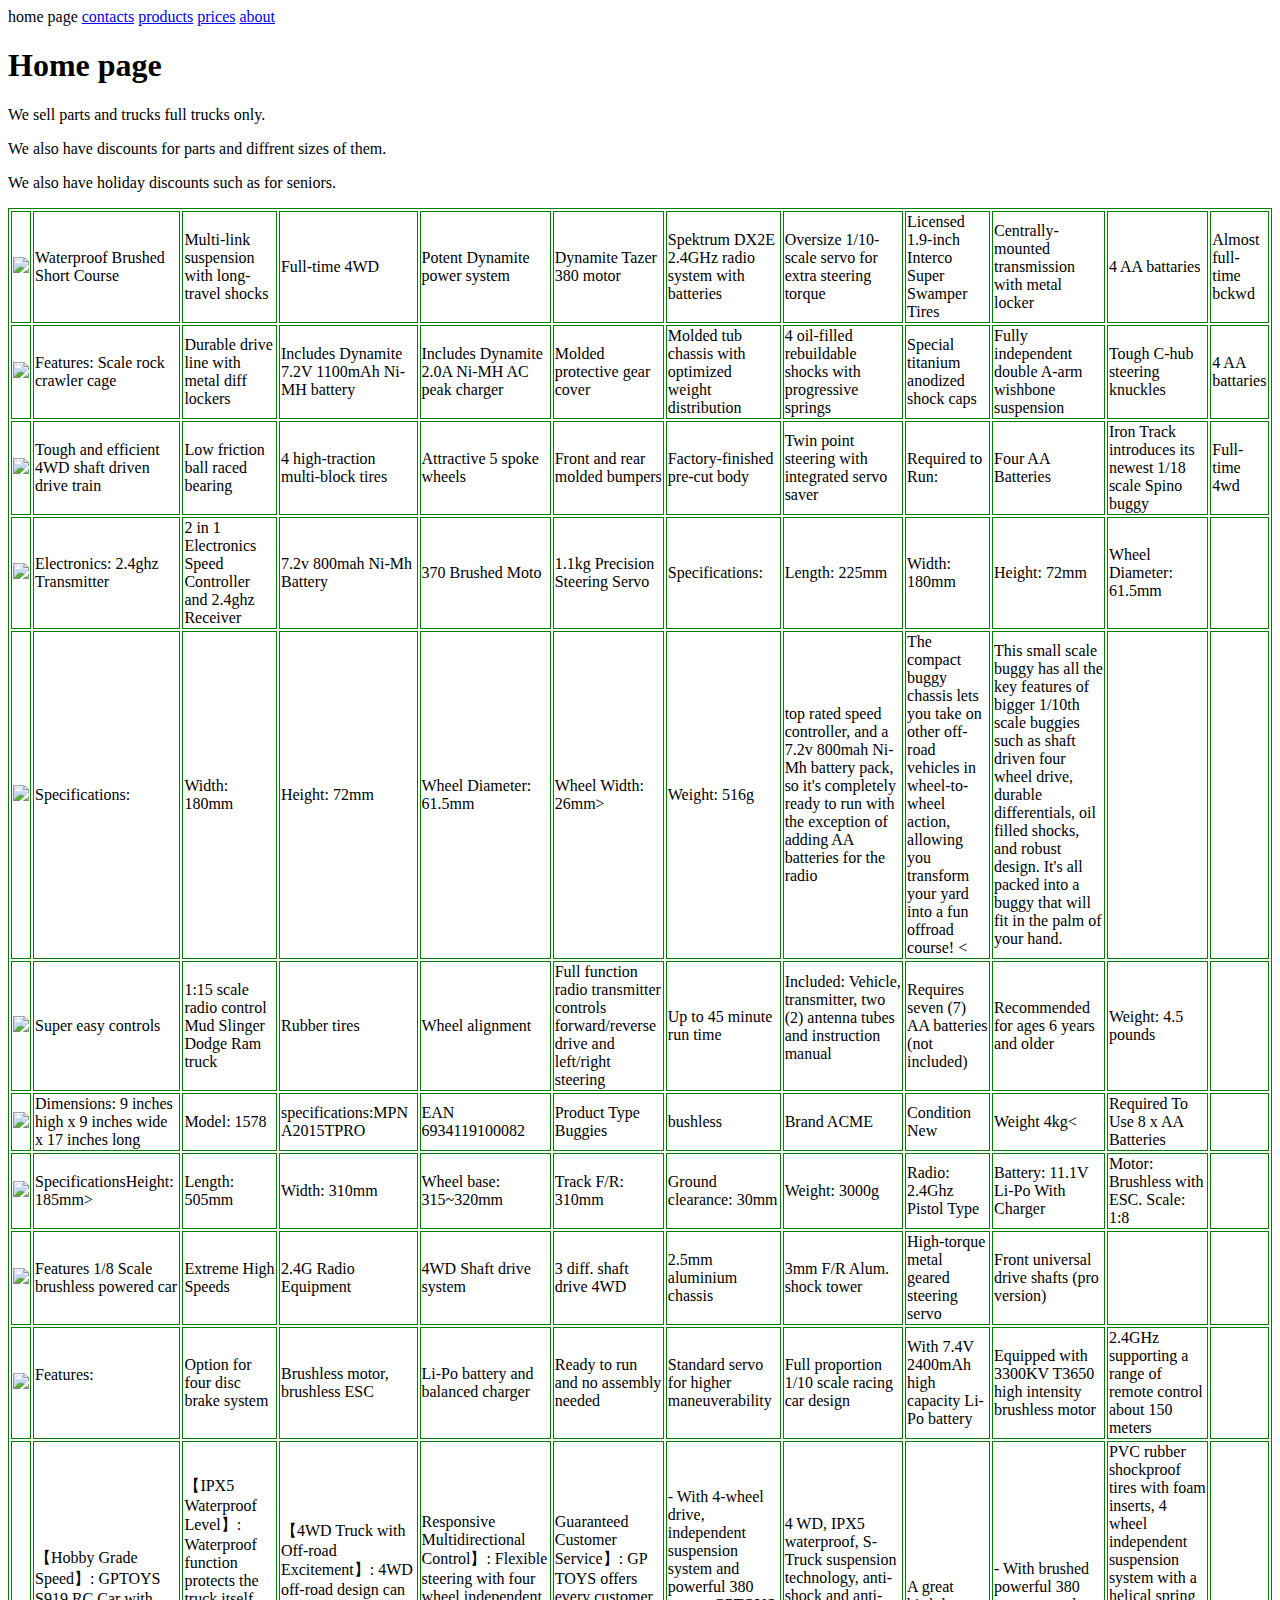
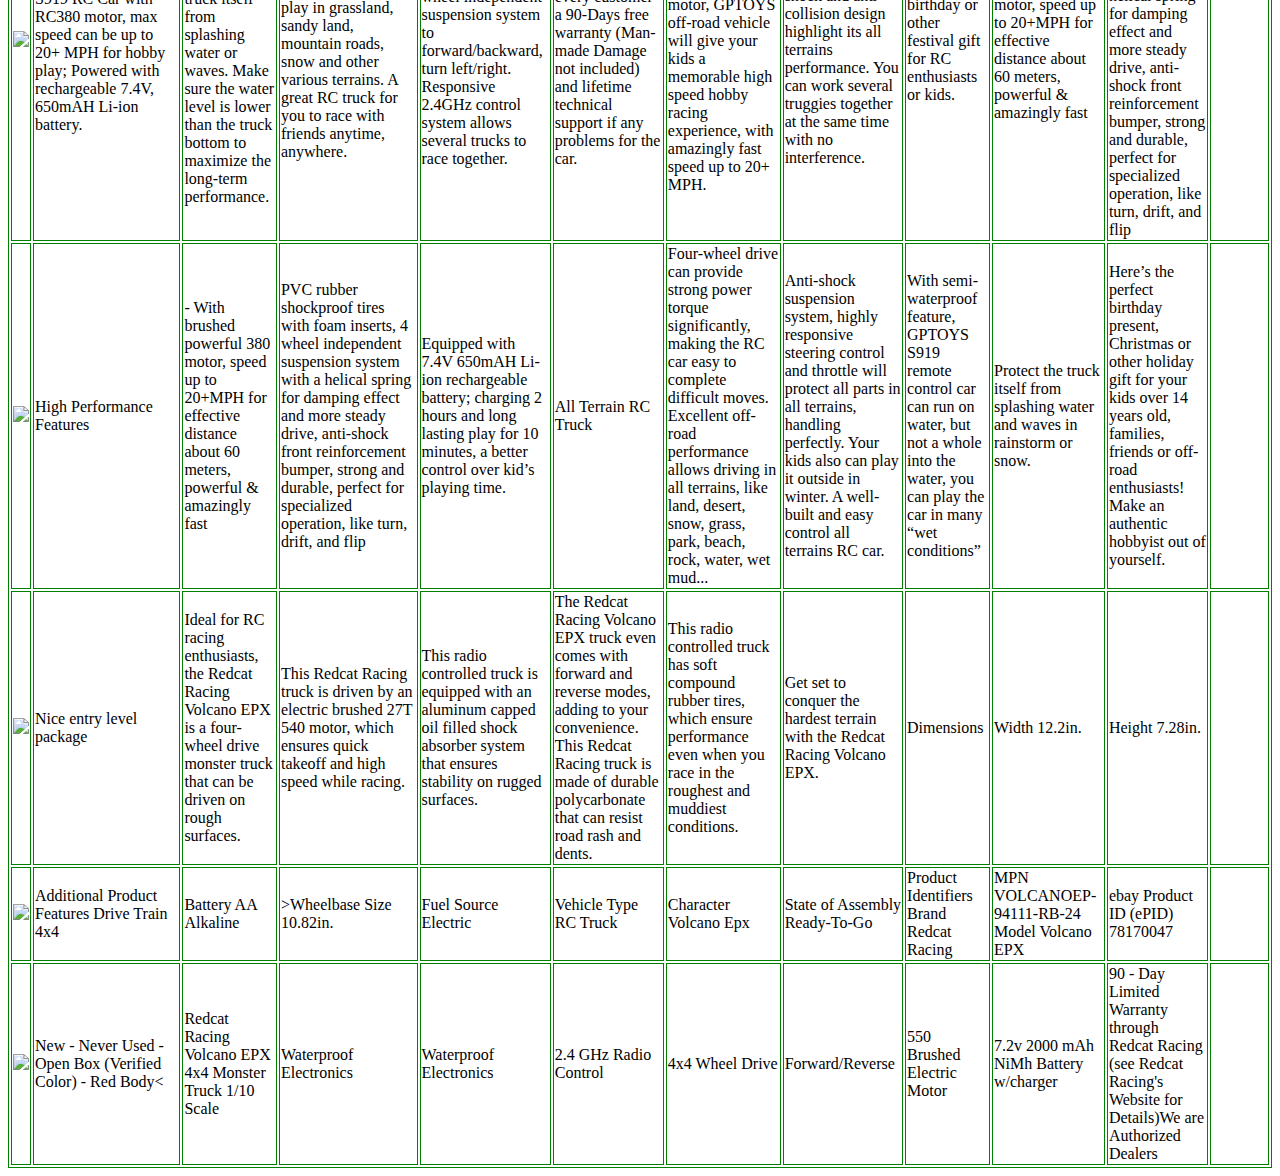
==== index.html @ f54b6c26 "Create index.html" ====
<!DOCTYPE html>
<html lang="en">
<head>
  <link rel="stylesheet" type="text/css" href="style.css">
  <meta charset="UTF-8">
    <meta name="viewport" content="width=device-width, initial-scale=">
  <title></title>
</head>
<body>
  
  
  <div class="btn-menu">
    home page
   <a href="/contacts.html">contacts</a>
   <a href="/products.html">products</a>
   <a href="/prices.html">prices</a>
   <a href="/about.html">about</a>
  </div>
  <h1>Home page</h1>
   <p>We sell parts and trucks full trucks only.</p>
  <p>We also have discounts for parts and diffrent sizes of them.</p>
  <p>We also have holiday discounts such as for seniors.</p>
  
  <table border='1' bordercolor=green>
  <tr>
<td><img src="http://www.chinatopwin.com/upfile/product/1-5th-4WD-Electric-Power-Off-Road-RC-Rock-Crawler-Truck-TPET-10580_7.jpg" width='150'> 
  </td>
    
    <td>Waterproof Brushed Short Course</td>
    <td>Multi-link suspension with long-travel shocks</td>
    <td>Full-time 4WD</td>
    <td>Potent Dynamite power system</td>
    <td>Dynamite Tazer 380 motor</td>
    <td>Spektrum DX2E 2.4GHz radio system with batteries</td>
    <td>Oversize 
1/10-scale servo for extra steering torque</td>
    <td>Licensed 1.9-inch Interco Super Swamper Tires</td>
    <td>Centrally-mounted transmission with metal locker</td>
    <td>4 AA battaries</td>
    <td>Almost full-time bckwd</td>
  </tr>
  <tr>
    <td> <img src="https://ae01.alicdn.com/kf/HLB1QxqHbiDxK1RjSsphq6zHrpXa6/New-Arrivals-ZD-Racing-9116-1-8-4WD-RC-Car-Electric-Truck-Metal-Frame-Brushless-100km.jpg" width="150"></td>
    <td>Features: Scale rock crawler cage</td>
    <td>Durable drive line with metal diff lockers</td>
    <td>Includes Dynamite 7.2V 1100mAh Ni-MH battery</td>
    <td>Includes Dynamite 2.0A Ni-MH AC peak charger</td>
    <td>Molded protective gear cover</td>
    <td>Molded tub chassis with optimized weight distribution</td>
    <td>4 oil-filled rebuildable shocks with progressive springs</td>
    <td>Special titanium anodized shock caps</td>
    <td>Fully independent double A-arm wishbone suspension</td>
    <td>Tough C-hub steering knuckles</td>
    <td>4 AA battaries</td>
  </tr>
  <tr>
   
    <td><img src="https://d33i9xhtscn2ox.cloudfront.net/images/MED600_HSP-94111-88046-01c.jpg" width="150"></td>
    <td>Tough and efficient 4WD shaft driven drive train</td>
    <td>Low friction ball raced bearing</td>
     <td>4 high-traction multi-block tires</td>
     <td>Attractive 5 spoke wheels</td>
     <td>Front and rear molded bumpers</td>
     <td>Factory-finished pre-cut body</td>
     <td>Twin point steering with integrated servo saver</td>
     <td>Required to Run:</td>
     <td>Four AA Batteries</td>
    <td>Iron Track introduces its newest 1/18 scale Spino buggy</td>
    <td>Full-time 4wd</td>
      
    </tr>
  <tr>
    <td><img src="http://i.ebayimg.com/00/s/NTE0WDYwMA==/z/GCwAAOSwcUBYMS2N/$_57.jpg" width="150"></td>
    <td>Electronics:
2.4ghz Transmitter </td>
    <td>2 in 1 Electronics Speed Controller and 2.4ghz Receiver</td>
    <td>7.2v 800mah Ni-Mh Battery</td>
    <td>370 Brushed Moto</td>
    <td>1.1kg Precision Steering Servo</td>
    <td>Specifications:</td>
    <td>Length: 225mm</td>
    <td>Width: 180mm</td>
    <td>Height: 72mm</td>
    <td>Wheel Diameter: 61.5mm</td>
    <td></td>
  </tr>
  <tr>
    <td><img src="https://tse2.mm.bing.net/th?id=OIP.9E3xbqPaqanhSiPtf9BuaQHaEz&pid=Api&P=0&w=249&h=162" width="150"></td>
    <td>Specifications:</td>
    <td>Width: 180mm</td>
    <td>Height: 72mm</td>      
    <td>Wheel Diameter: 61.5mm</td>
    <td>Wheel Width: 26mm></td>
    <td>Weight: 516g</td>
    <td>top rated speed controller, and a 7.2v 800mah Ni-Mh battery pack, so it's completely ready to run with the exception of adding AA batteries for the radio</td>
    <td>The compact buggy chassis lets you take on other off-road vehicles in wheel-to-wheel action, allowing you transform your yard into a fun offroad course!
<</td>
    <td>This small scale buggy has all the key features of bigger 1/10th scale buggies such as shaft driven four wheel drive, durable differentials, oil filled shocks, and robust design. It's all packed into a buggy that will fit in the palm of your hand.</td>
    <td></td>
<td></td>
  </tr>

  <tr>
    <td><img src="http://ak1.ostkcdn.com/images/products/5991601/New-Bright-Black-1-15-Scale-Electric-Mud-Slinger-Ford-F-150-RC-Truck-L13680774.jpg" width="150"></td>
    <td>Super easy controls</td>
    <td>1:15 scale radio control Mud Slinger Dodge Ram truck</td>
    <td>Rubber tires</td>
    <td>Wheel alignment</td>
    <td>Full function radio transmitter controls forward/reverse drive and left/right steering</td>
    <td>Up to 45 minute run time</></td>
    <td>Included: Vehicle, transmitter, two (2) antenna tubes and instruction manual</p></td>
    <td>Requires seven (7) AA batteries (not included)</td>
    <td>Recommended for ages 6 years and older</td>
    <td>Weight: 4.5 pounds</td>
<td></td>
  </tr>
  <tr>
    <td><img src="https://www.onestoprchobbies.com.au/WebRoot/ecshared01/Shops/onon2863/53A8/D5C9/5E9E/D1A2/7FF8/AC10/0040/AAE7/Vaterra_Slickrock_RC_Rock_Crawler_RTR_1-18_Electric_RC_Truck_VTR01003_view_1.JPG" width="150"></td>
    <td>Dimensions: 9 inches high x 9 inches wide x 17 inches long</td>
    <td>Model: 1578</td>
    <td>specifications:MPN
A2015TPRO</td>
    <td>EAN 6934119100082
</td>
    <td>Product Type
Buggies</td>
    <td>bushless</td>
    <td>Brand
ACME</td>
    <td>Condition
New</td>
    <td>Weight
4kg<</td>
    <td>Required To Use
8 x AA Batteries</td>
    <td></td>
  </tr>
<tr>
  <td><img src="https://ae01.alicdn.com/kf/HTB10.DsPpXXXXcoXXXXq6xXFXXXS/HSP-Rc-Car-1-10-Scale-Model-Off-Road-Monster-Truck-Remote-Control-Car-94111PRO-Brushless.jpg" width="150"></td>
  <td>SpecificationsHeight: 185mm></td>
  <td>Length: 505mm</td>
  <td>Width: 310mm</td>
  <td>Wheel base: 315~320mm</td>
  <td>Track F/R: 310mm</td>
  <td>Ground clearance: 30mm</td>
  <td>Weight: 3000g</td>
  <td>Radio: 2.4Ghz Pistol Type</td>
  <td>Battery: 11.1V Li-Po With Charger</td>
  <td>Motor: Brushless with ESC.
Scale: 1:8</td>
 <td></td>
</tr>
<tr>
  <td><img src="http://ak1.ostkcdn.com/images/products/L13693194.jpg" width="150"></td>
  <td>Features

1/8 Scale brushless powered car</td>
  <td>Extreme High Speeds</td>
  <td>2.4G Radio Equipment</td>
  <td>4WD Shaft drive system</td>
  <td>3 diff. shaft drive 4WD</td>
  <td>2.5mm aluminium chassis</td>
  <td>3mm F/R Alum. shock tower</td>
  <td>High-torque metal geared steering servo</td>
  <td>Front universal drive shafts (pro version)</td>
  <td><All linkages set with adjustable turnbuckles</td>
    <td></td>
</tr>
<tr>
  <td><img src="https://i.pinimg.com/originals/94/f4/55/94f45553d91c08d3060ee26fd95abd28.jpg" width="150"></td>
  <td>Features:</p></td>
  <td>Option for four disc brake system</td>
  <td>Brushless motor, brushless ESC</td>
  <td>Li-Po battery and balanced charger</td>
  <td>Ready to run and no assembly needed</td>
  <td>Standard servo for higher maneuverability</td>
  <td>Full proportion 1/10 scale racing car design</td>
  <td>With 7.4V 2400mAh high capacity Li-Po battery</td>
  <td>Equipped with 3300KV T3650 high intensity brushless motor</td>
  <td>2.4GHz supporting a range of remote control about 150 meters</td>
  <td></td>
</tr>
<tr>
  <td><img src="http://i.ebayimg.com/images/i/262508364395-0-1/s-l1000.jpg" width="150"></td>
  <td>【Hobby Grade Speed】: GPTOYS S919 RC Car with RC380 motor, max speed can be up to 20+ MPH for hobby play; Powered with rechargeable 7.4V, 650mAH Li-ion battery.</td>
  <td>【IPX5 Waterproof Level】: Waterproof function protects the truck itself from splashing water or waves. Make sure the water level is lower than the truck bottom to maximize the long-term performance.</td>
  <td>【4WD Truck with Off-road Excitement】: 4WD off-road design can play in grassland, sandy land, mountain roads, snow and other various terrains. A great RC truck for you to race with friends anytime, anywhere.</td>
  <td>Responsive Multidirectional Control】: Flexible steering with four wheel independent suspension system to forward/backward, turn left/right. Responsive 2.4GHz control system allows several trucks to race together.</td>
  <td>Guaranteed Customer Service】: GP TOYS offers every customer a 90-Days free warranty (Man-made Damage not included) and lifetime technical support if any problems for the car.</td>
  <td>- With 4-wheel drive, independent suspension system and powerful 380 motor, GPTOYS off-road vehicle will give your kids a memorable high speed hobby racing experience, with amazingly fast speed up to 20+ MPH.</td>
  <td>4 WD, IPX5 waterproof, S-Truck suspension technology, anti-shock and anti-collision design highlight its all terrains performance. You can work several truggies together at the same time with no interference.</td>
  <td> A great birthday or other festival gift for RC enthusiasts or kids.</td>
  <td>- With brushed powerful 380 motor, speed up to 20+MPH for effective distance about 60 meters, powerful & amazingly fast</td>
  <td>PVC rubber shockproof tires with foam inserts, 4 wheel independent suspension system with a helical spring for damping effect and more steady drive, anti-shock front reinforcement bumper, strong and durable, perfect for specialized operation, like turn, drift, and flip</td>
  <td></td>
</tr>
<tr>
  <td><img src="https://www.onestoprchobbies.com.au/WebRoot/ecshared01/Shops/onon2863/559F/37E6/0ADC/2316/ADEF/AC10/0040/DB62/Losi_LST_XXL2_Electric_RC_Truck_RTR_los04004_v1.jpg" width="150"></td>
  <td>High Performance Features</td>
  <td>- With brushed powerful 380 motor, speed up to 20+MPH for effective distance about 60 meters, powerful & amazingly fast
</td>
  <td> PVC rubber shockproof tires with foam inserts, 4 wheel independent suspension system with a helical spring for damping effect and more steady drive, anti-shock front reinforcement bumper, strong and durable, perfect for specialized operation, like turn, drift, and flip</td>
  <td>Equipped with 7.4V 650mAH Li-ion rechargeable battery; charging 2 hours and long lasting play for 10 minutes, a better control over kid’s playing time.</td>
  <td>All Terrain RC Truck</td>
  <td>Four-wheel drive can provide strong power torque significantly, making the RC car easy to complete difficult moves. Excellent off-road performance allows driving in all terrains, like land, desert, snow, grass, park, beach, rock, water, wet mud...</td>
  <td>Anti-shock suspension system, highly responsive steering control and throttle will protect all parts in all terrains, handling perfectly. Your kids also can play it outside in winter. A well-built and easy control all terrains RC car.</td>
  <td>With semi-waterproof feature, GPTOYS S919 remote control car can run on water, but not a whole into the water, you can play the car in many “wet conditions”</td>
  <td>Protect the truck itself from splashing water and waves in rainstorm or snow.</td>
  <td>Here’s the perfect birthday present, Christmas or other holiday gift for your kids over 14 years old, families, friends or off-road enthusiasts! Make an authentic hobbyist out of yourself.</td>
  <td></td>
</tr>
<tr>
 <td><img src="https://ak1.ostkcdn.com/images/products/is/images/direct/a6f46dab4fe189336be7e02dee3df3c47827c520/Costway-1-14-Lamborghini-Veneno-Electric-Sport-Radio-Remote-Control-RC-Car-Gray-Kids-Toy.jpg" width="200"></td>
  <td>Nice entry level package</td>
  <td>Ideal for RC racing enthusiasts, the Redcat Racing Volcano EPX is a four-wheel drive monster truck that can be driven on rough surfaces.</td>
  <td>This Redcat Racing truck is driven by an electric brushed 27T 540 motor, which ensures quick takeoff and high speed while racing. </td>
  <td>This radio controlled truck is equipped with an aluminum capped oil filled shock absorber system that ensures stability on rugged surfaces.</td>
  <td>The Redcat Racing Volcano EPX truck even comes with forward and reverse modes, adding to your convenience. This Redcat Racing truck is made of durable polycarbonate that can resist road rash and dents. </td>
  <td>This radio controlled truck has soft compound rubber tires, which ensure performance even when you race in the roughest and muddiest conditions.</td>
  <td>Get set to conquer the hardest terrain with the Redcat Racing Volcano EPX.</td>
  <td>Dimensions</td>
  <td>Width	12.2in.</td>
  <td>Height 7.28in.</td>
  <td></td>
</tr>
<tr>
 <td><img src="https://tse2.mm.bing.net/th?id=OIP.vNkXsTV6TAaH6X08Mo9PQAHaF7&pid=Api&P=0&w=252&h=203" width="150"></td>
  <td>Additional Product Features
Drive Train	4x4</td>
  <td>Battery	AA Alkaline</td>
  <td>>Wheelbase Size	10.82in.</td>
  <td>Fuel Source	Electric</td>
  <td>Vehicle Type	RC Truck</td>
  <td>Character	Volcano Epx</td>
  <td>State of Assembly	Ready-To-Go</td>
  <td>Product Identifiers
Brand	Redcat Racing</td>
  <td>MPN	VOLCANOEP-94111-RB-24
Model	Volcano EPX</td>
  <td>ebay Product ID (ePID) 78170047</td>
  <td></td>
</tr>
<tr>
  <td><img src="http://www.rcxmodels.com/ebay/item-images/electric-cars/1-18-electric-cars-Himoto/Barren/Barren-650-2.jpg" width="150"</td>
  <td>New  - Never Used - Open Box (Verified Color) - Red Body<</td>
  <td>Redcat Racing Volcano EPX 4x4 Monster Truck 1/10 Scale</td>
  <td>Waterproof Electronics</td>
  <td>Waterproof Electronics</td>
  <td>2.4 GHz Radio Control</td>
  <td>4x4 Wheel Drive</td>
  <td>Forward/Reverse</td>
  <td>550 Brushed Electric Motor</td>
  <td>7.2v 2000 mAh NiMh Battery w/charger</td>
  <td>90 - Day Limited Warranty through Redcat Racing (see Redcat Racing's Website for Details)We are Authorized Dealers</td>
  <td></td>
</tr>
  </table>
</body>
</html>
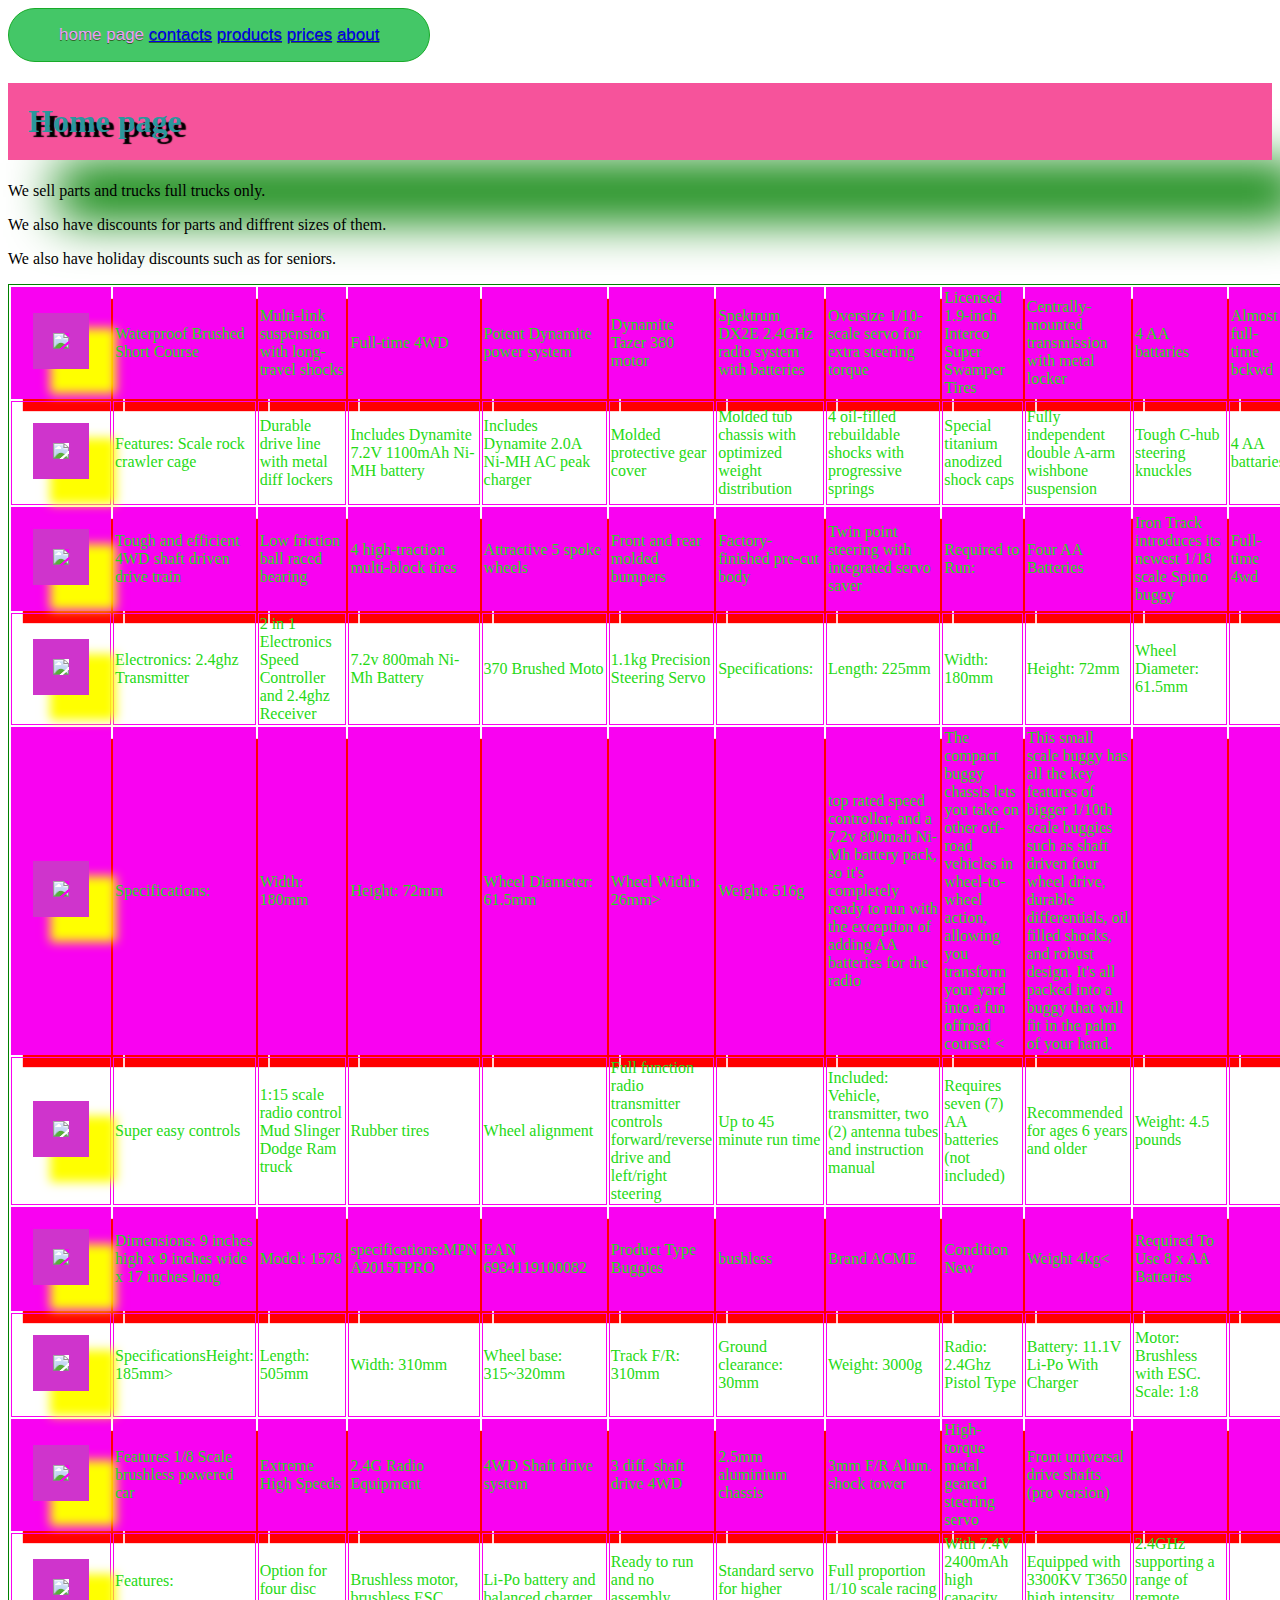
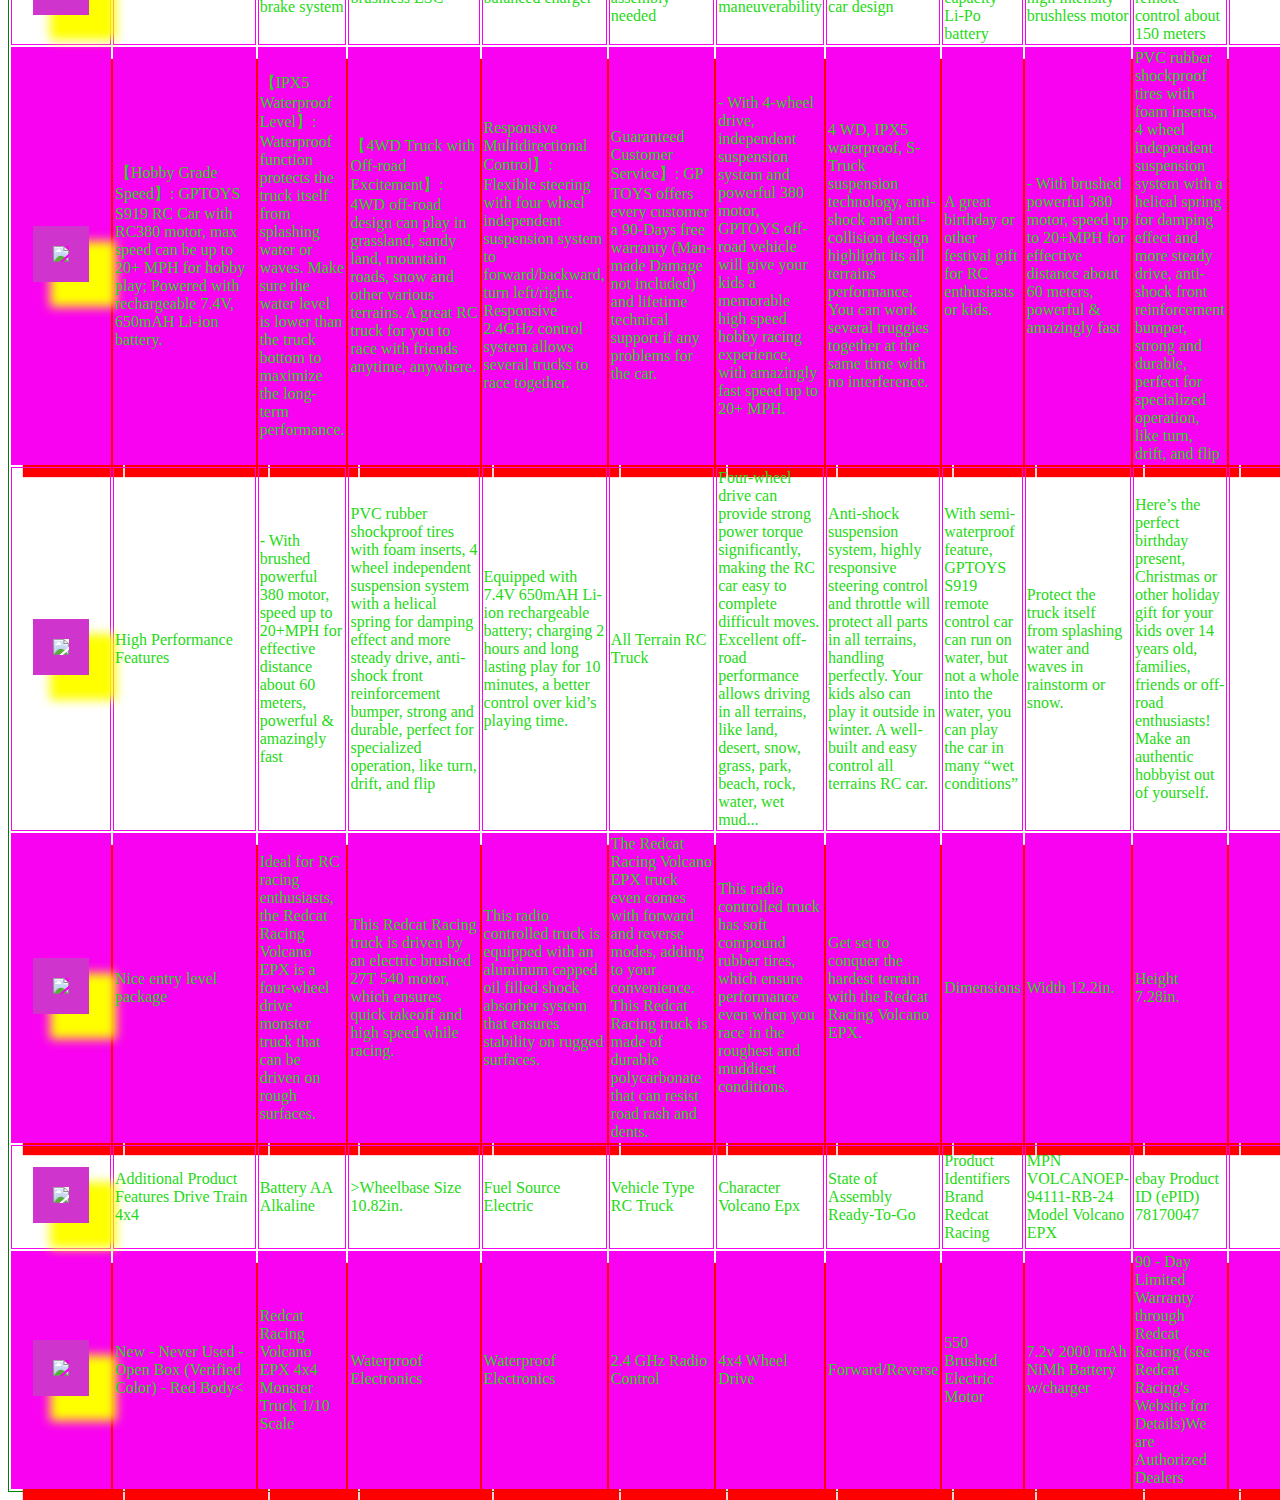
==== commit 8c98bab1: "Update index.html" ====
--- a/index.html
+++ b/index.html
@@ -11,10 +11,10 @@
   
   <div class="btn-menu">
     home page
-   <a href="/contacts.html">contacts</a>
-   <a href="/products.html">products</a>
-   <a href="/prices.html">prices</a>
-   <a href="/about.html">about</a>
+   <a href="./contacts.html">contacts</a>
+   <a href="./products.html">products</a>
+   <a href="./prices.html">prices</a>
+   <a href="./about.html">about</a>
   </div>
   <h1>Home page</h1>
    <p>We sell parts and trucks full trucks only.</p>
--- a/style.css
+++ b/style.css
@@ -0,0 +1,59 @@
+.btn-menu {
+  background-color: #44c767;  
+  border-radius: 28px;
+	border: 1px solid #18ab29;
+	display: inline-block;
+	cursor: pointer;
+	color: #ed9ff8;
+	font-family: Arial;
+	font-size: 17px;
+	padding: 16px 50px;
+	text-decoration: none;
+	text-shadow: 0px 1px 0px #2f6627;
+}
+  
+.btn-menu:hover {
+	background-color: #5cbf2a;
+}
+.btn-menu:active {
+	position: relative;
+	top: 1px;
+}
+h1 {
+  background:#F6539B;
+  bordepx dashed;
+  color:#2A979C;
+  padding:20px;
+  text-shadow: 5px 5px 1px black;
+  box-shadow: 40px 70px 50px -10px green
+  
+  }
+
+img {
+  border:20px dashed #CF34CC;
+    padding: 20px 50px 
+  background:linear-gradient(to right,#FE0173,#53BB84 );
+  margin:20px;
+   box-shadow: 22px 20px 10px 5px yellow;
+}
+
+table th,
+table td {
+    border: 1px solid #F902F1;
+    color:#25D915
+}
+
+table tbody tr:nth-child(odd) td {
+  background-color:#F902F1;
+   box-shadow: 12px 12px 1px red;
+  
+  body { 
+  background-image: linear-gradient(to top right, green, yellow);
+  
+}
+
+
+
+ 
+
+
